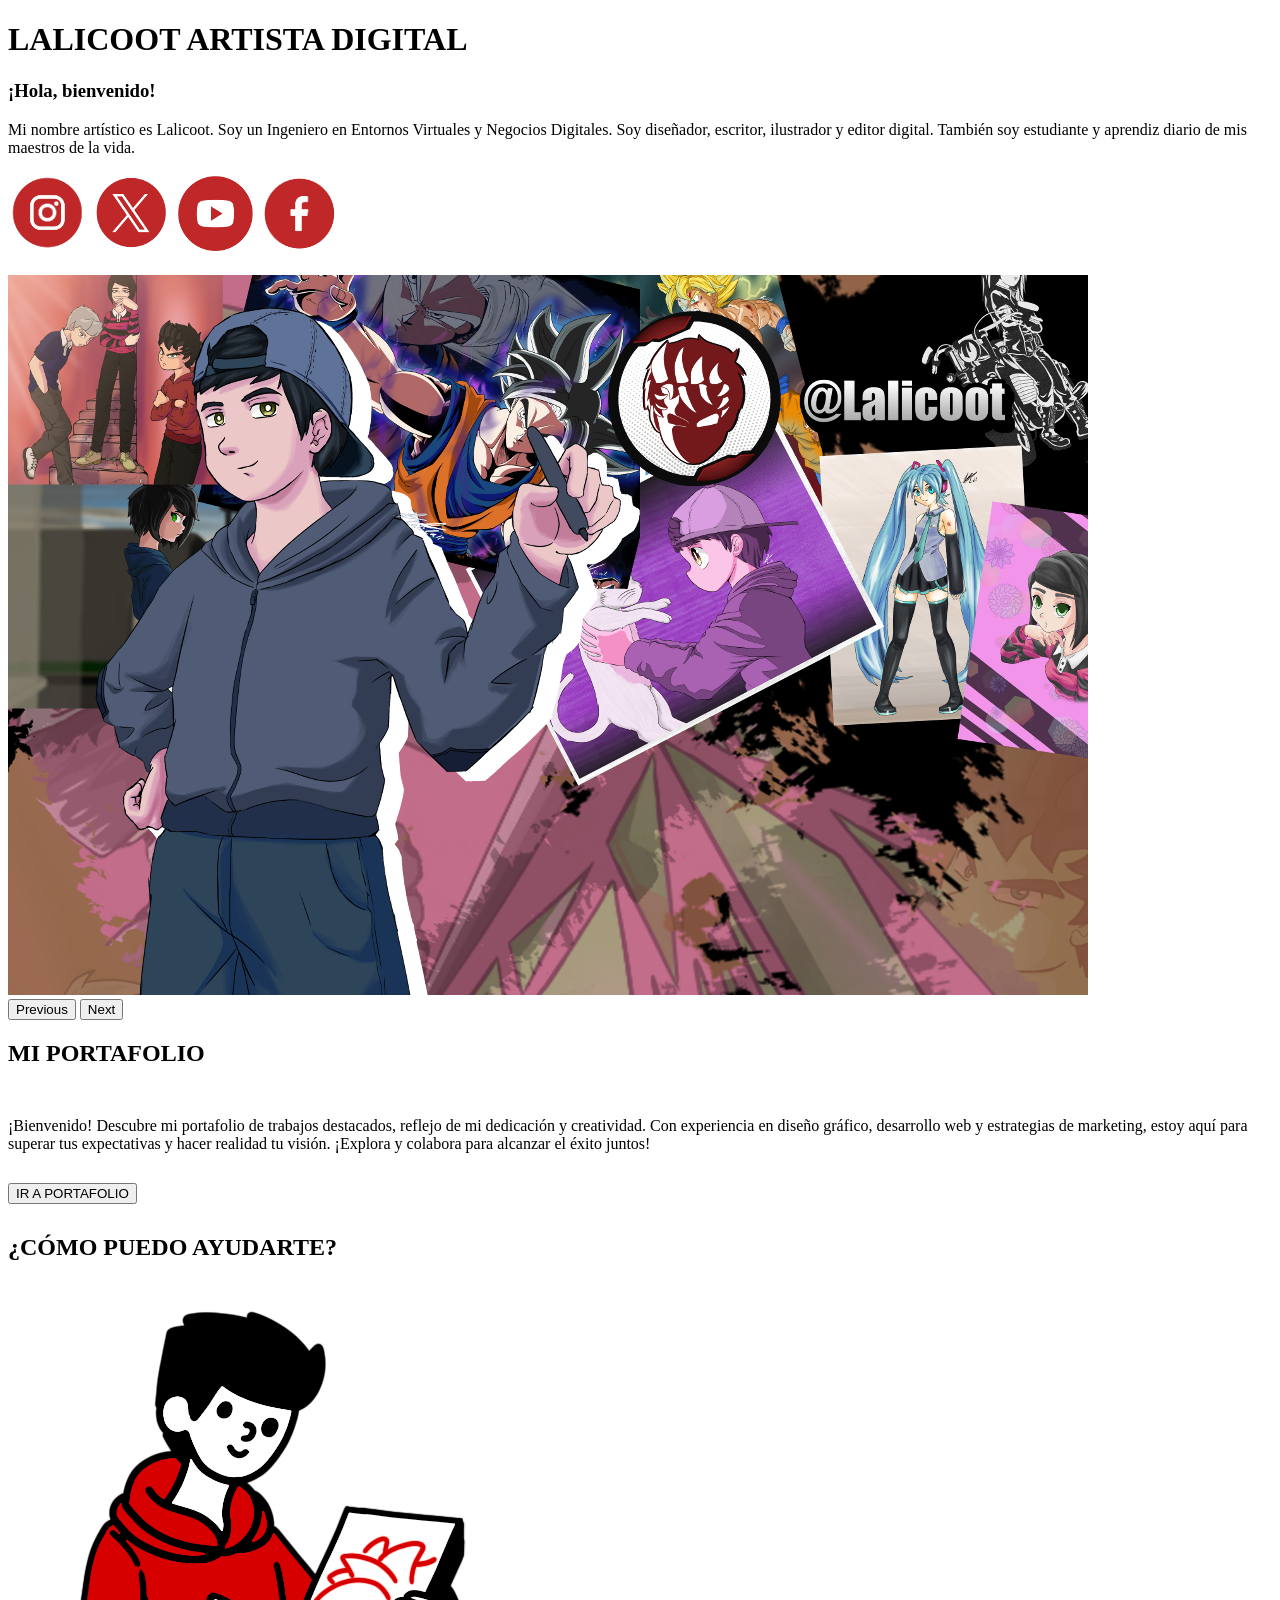
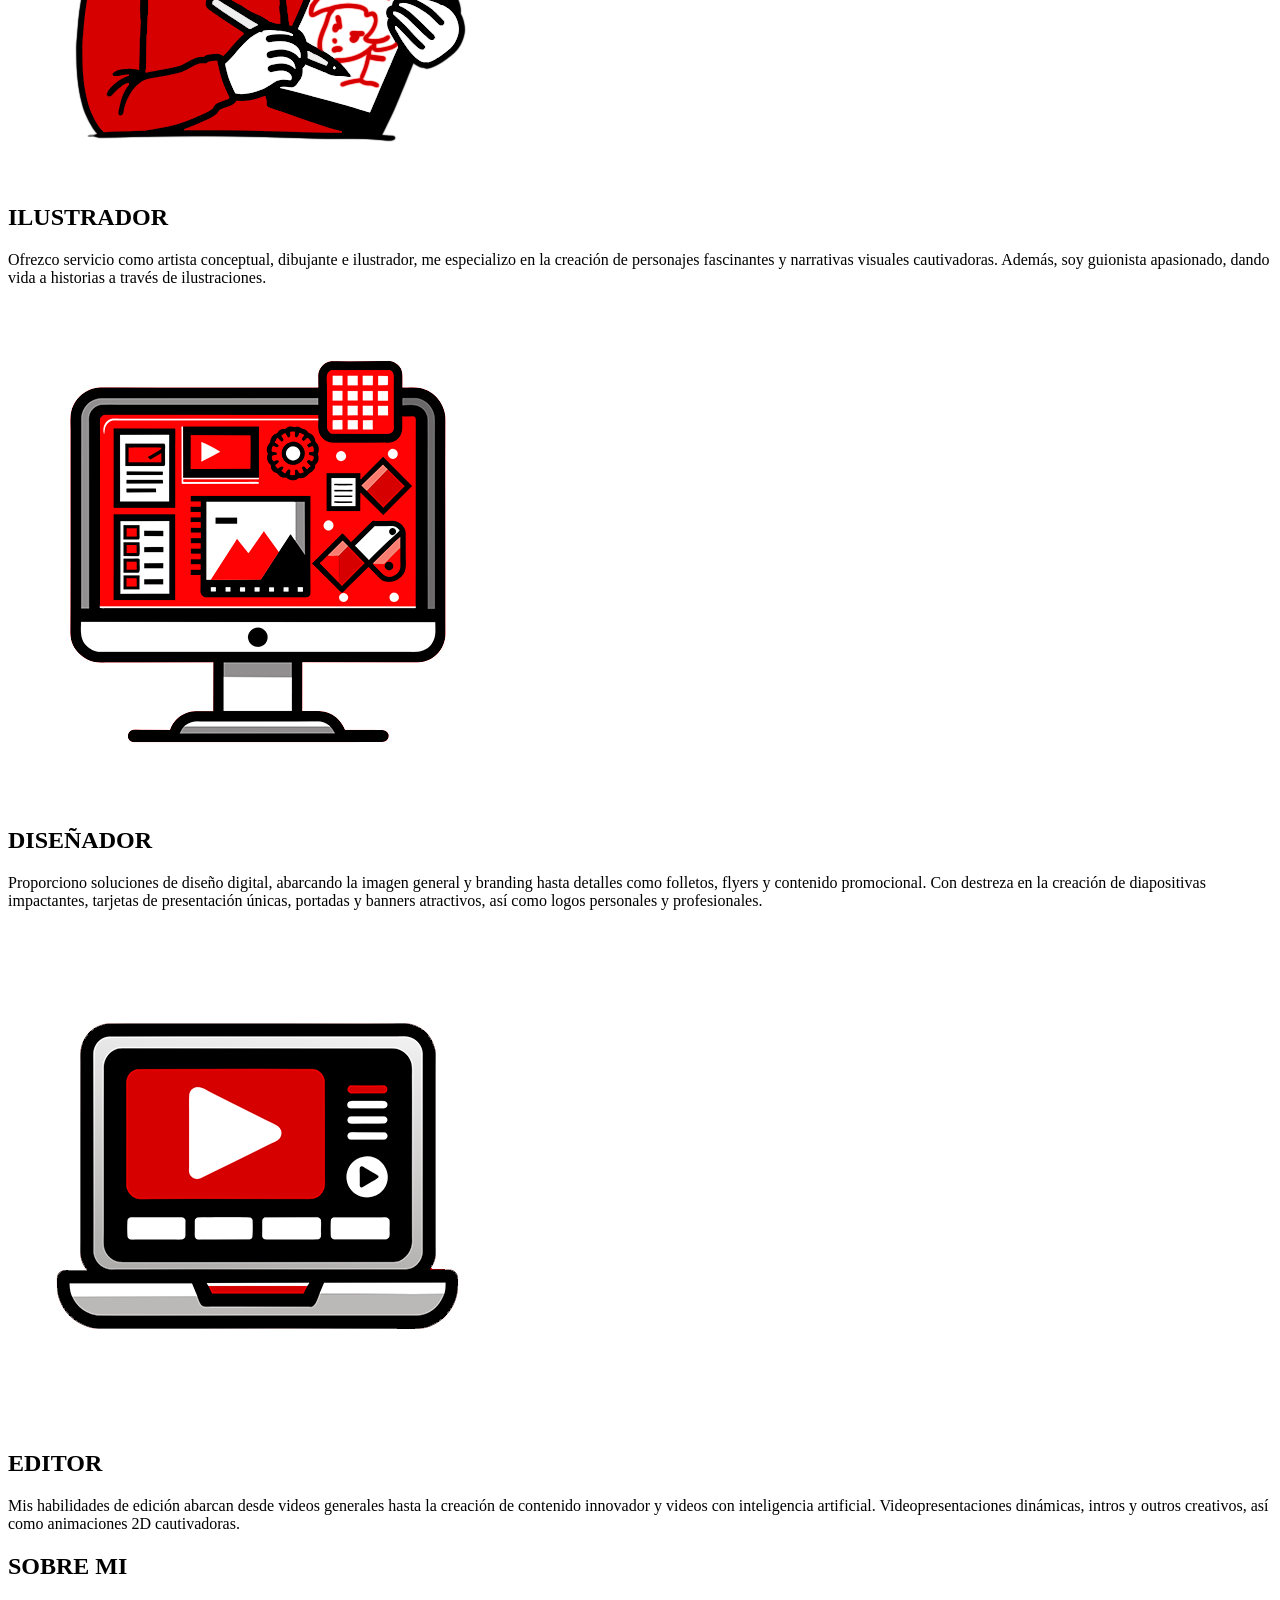
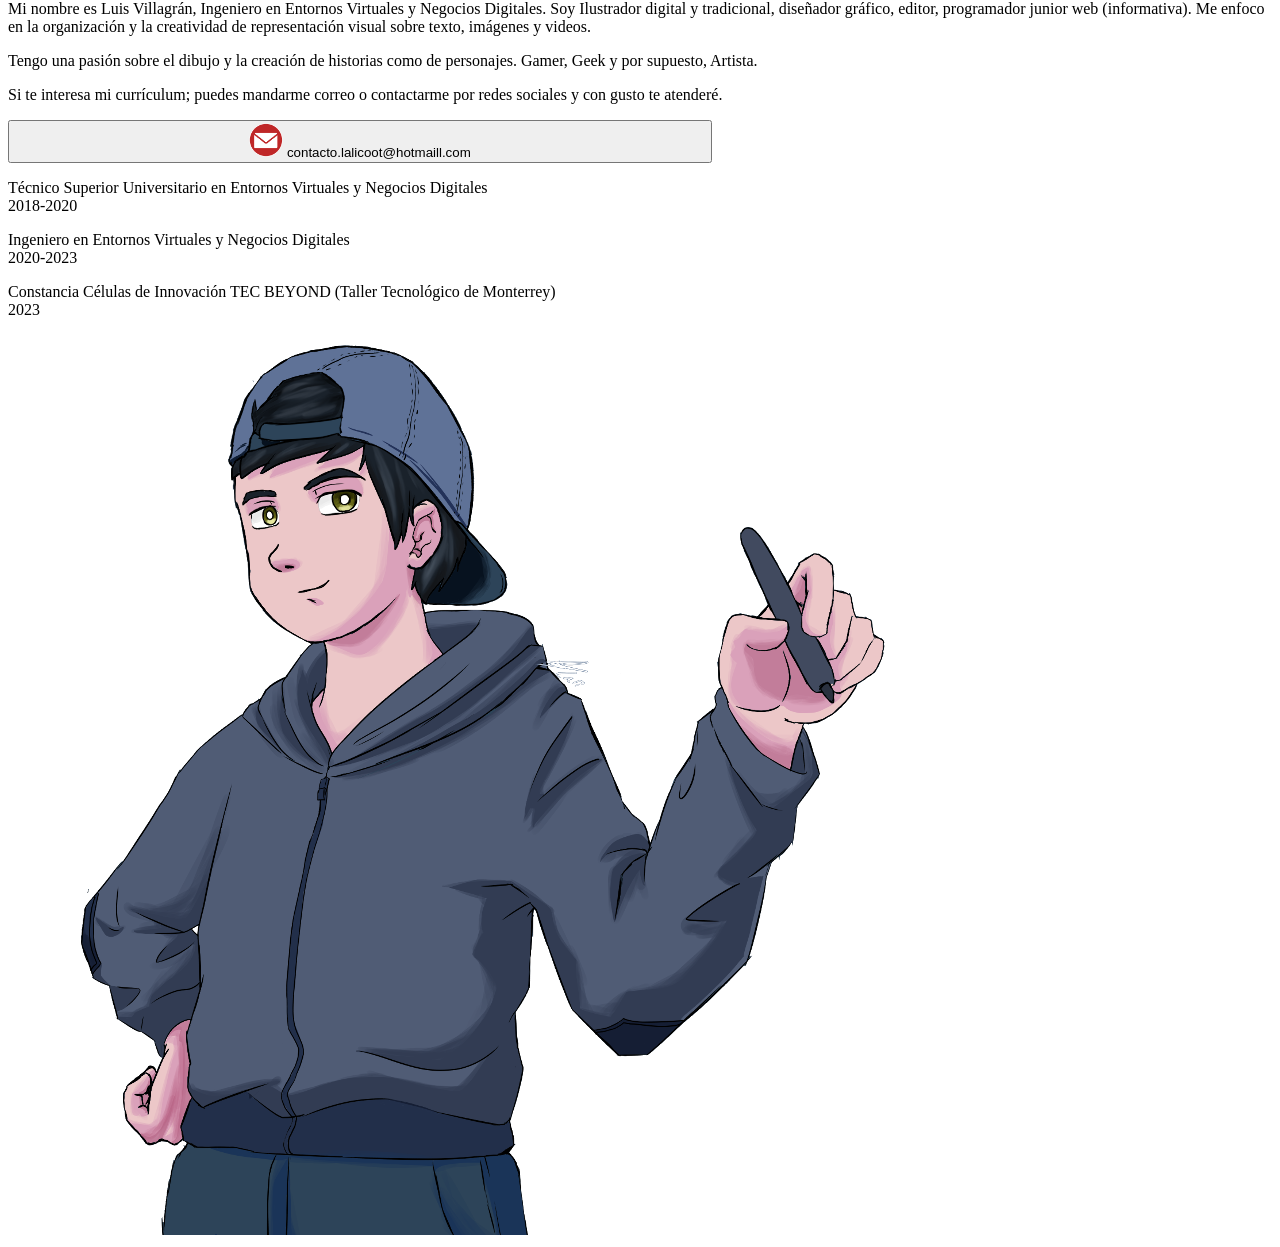
==== pages/inicio.html @ 5d46f231 "Add files via upload" ====
<!DOCTYPE html>
<html lang="es">
<head>
    <meta charset="UTF-8">
    <meta name="viewport" content="width=device-width, initial-scale=1.0">
    <title>Lalicoot Inicio</title>
    <meta name="title" content="Bienvenido - Lalicoot Artista Digital">
    <meta name="description" content="Artista Lalicoot">

    <!-- CSS Links -->
    <link href="css/main.css" rel="stylesheet">
    <link href="css/inicio.css" rel="stylesheet">
    <link href="config/bootstrap-5/css/bootstrap-reboot.min.css" rel="stylesheet">

    <!-- JavaScript Links -->
    <script src="config/bootstrap-5/js/bootstrap.min.js" defer></script>
    <script src="/JavaScript/main.js" defer></script>
</head>

<body>
    <!-- Portada -->
    <div class="hero-cover">
        <div class="container">
            <div class="row">
                <div class="hero-info-cover col-md-7 col-sm-12">
                    <h1 class="text-center slide-in-left">LALICOOT ARTISTA DIGITAL</h1>
                    <h3 class="fade-in">¡Hola, bienvenido!</h3>
                    <p class="fade-in">
                        Mi nombre artístico es Lalicoot. Soy un Ingeniero en Entornos Virtuales y Negocios Digitales.
                        Soy diseñador, escritor, ilustrador y editor digital. También soy estudiante y aprendiz diario de mis maestros de la vida.
                    </p>
                </div>
            </div>

            <div class="row">
                <div class="col-md-5 col-ms-12 hero-socialmedias slide-in-left">
                    <a href="https://instagram.com/lalicoot" target="_blank"><img type="button" src="/img/iconos/Socialmedia/icon-instagram.png" alt="Instagram"></a>
                    <a href="https://twitter.com/Lalicoot" target="_blank"><img type="button" src="/img/iconos/Socialmedia/icon-x.png" alt="Twitter"></a>
                    <a href="https://www.youtube.com/@lalicoot" target="_blank"><img type="button" src="/img/iconos/Socialmedia/icon-youtube.png" alt="YouTube"></a>
                    <a href="https://www.facebook.com/Lalicoot/" target="_blank"><img type="button" src="/img/iconos/Socialmedia/icon-facebook.png" alt="Facebook"></a>
                </div>
            </div>
        </div>
    </div>
    <br>

    <!-- Portafolio -->
    <div class="hero-portafolio">
        <div class="container hero hero-border">
            <div class="row">
                <div class="col-md-6">
                    <div id="carouselPortafolioControls" class="carousel slide" data-bs-ride="carousel">
                        <div class="carousel-inner hero-portafolio-carrusel">
                            <!-- Carousel Items -->
                            <div class="carousel-item active">
                                <img src="/img/general/ImgHero-Portafolio/ImgHero-Portafolio1.png" class="d-block w-100" alt="...">
                            </div>
                            <!-- Add other carousel items here -->
                        </div>
                        <!-- Carousel Controls -->
                        <button class="carousel-control-prev" type="button" data-bs-target="#carouselPortafolioControls" data-bs-slide="prev">
                            <span class="carousel-control-prev-icon" aria-hidden="true"></span>
                            <span class="visually-hidden">Previous</span>
                        </button>
                        <button class="carousel-control-next" type="button" data-bs-target="#carouselPortafolioControls" data-bs-slide="next">
                            <span class="carousel-control-next-icon" aria-hidden="true"></span>
                            <span class="visually-hidden">Next</span>
                        </button>
                    </div>
                </div>

                <div class="col-md-6" style="margin-top: 10px; margin-bottom: 30px;">
                    <div class="row">
                        <h2 class="text-center">MI PORTAFOLIO</h2>
                        <p style="margin-top: 50px; margin-bottom: 30px;">
                            ¡Bienvenido! Descubre mi portafolio de trabajos destacados,
                            reflejo de mi dedicación y creatividad. Con experiencia en
                            diseño gráfico, desarrollo web y estrategias de marketing,
                            estoy aquí para superar tus expectativas y hacer realidad tu visión.
                            ¡Explora y colabora para alcanzar el éxito juntos!
                        </p>
                    </div>
                    <div class="row">
                        <a class="text-center"><button href="/pages/portafolio/portafolio.html" type="button" class="btn btn-danger">IR A PORTAFOLIO</button></a>
                    </div>
                </div>
            </div>
        </div>
    </div>

    <!-- Trabajo -->
    <div class="hero-work">
        <div class="container">
            <h2>¿CÓMO PUEDO AYUDARTE?</h2>
            <div class="row hero-work-cartas">
                <div class="col-md-3 col-sm-12 carta">
                    <img class="img-hero-work" src="/img/iconos/iconIlustrador.png" alt="Ilustrador">
                    <h2>ILUSTRADOR</h2>
                    <p>
                        Ofrezco servicio como artista conceptual, dibujante e ilustrador,
                        me especializo en la creación de personajes fascinantes y narrativas
                        visuales cautivadoras. Además, soy guionista apasionado, dando vida
                        a historias a través de ilustraciones.
                    </p>
                </div>

                <div class="col-md-3 col-sm-12 carta">
                    <img class="img-hero-work" src="/img/iconos/iconDiseñador.png" alt="Diseñador">
                    <h2>DISEÑADOR</h2>
                    <p>
                        Proporciono soluciones de diseño digital, abarcando la imagen general y
                        branding hasta detalles como folletos, flyers y contenido promocional. Con
                        destreza en la creación de diapositivas impactantes, tarjetas de
                        presentación únicas, portadas y banners atractivos, así como logos
                        personales y profesionales.
                    </p>
                </div>

                <div class="col-md-3 col-sm-12 carta">
                    <img class="img-hero-work" src="/img/iconos/iconEditor.png" alt="Editor">
                    <h2>EDITOR</h2>
                    <p>
                        Mis habilidades de edición abarcan desde videos generales hasta la creación
                        de contenido innovador y videos con inteligencia artificial. Videopresentaciones
                        dinámicas, intros y outros creativos, así como animaciones 2D cautivadoras.
                    </p>
                </div>
            </div>
        </div>
    </div>

    <!-- Sobre Mi -->
    <div class="hero-about">
        <div class="container">
            <div class="row">
                <div class="col-md-7 col-sm-12">
                    <h2>SOBRE MI</h2>
                    <p>
                        Mi nombre es Luis Villagrán, Ingeniero en Entornos Virtuales
                        y Negocios Digitales. Soy Ilustrador digital y tradicional, diseñador gráfico,
                        editor, programador junior web (informativa). Me enfoco en la organización
                        y la creatividad de representación visual sobre texto, imágenes y videos.
                    </p>
                    <p>
                        Tengo una pasión sobre el dibujo y la creación de historias como de personajes.
                        Gamer, Geek y por supuesto, Artista.
                    </p>
                    <p>
                        Si te interesa mi currículum; puedes mandarme correo o contactarme por
                        redes sociales y con gusto te atenderé.
                    </p>
                    <div class="row">
                        <a href="mailto:contacto.lalicoot@gmail.com" class="btn btn--contacto">
                            <button type="button" class="btn btn-danger">
                                <img style="width: 5%;" src="/img/iconos/Socialmedia/icon-correo.png" alt="Correo"> contacto.lalicoot@hotmaill.com
                            </button>
                        </a>
                    </div>

                    <div class="row">
                        <div class="hero-about-logros">
                            <p class="text-center">
                                Técnico Superior Universitario en Entornos Virtuales y Negocios Digitales<br>2018-2020
                            </p>
                            <p class="text-center">
                                Ingeniero en Entornos Virtuales y Negocios Digitales<br>2020-2023
                            </p>
                            <p class="text-center">
                                Constancia Células de Innovación TEC BEYOND (Taller Tecnológico de Monterrey)<br>2023
                            </p>
                        </div>
                    </div>
                </div>

                <div class="col-md-5 col-sm-12">
                    <img class="img-hero-about" src="/img/general/LaliHero-Sobremi.png" alt="Sobre mi">
                </div>
            </div>
        </div>
    </div>
</body>
</html>
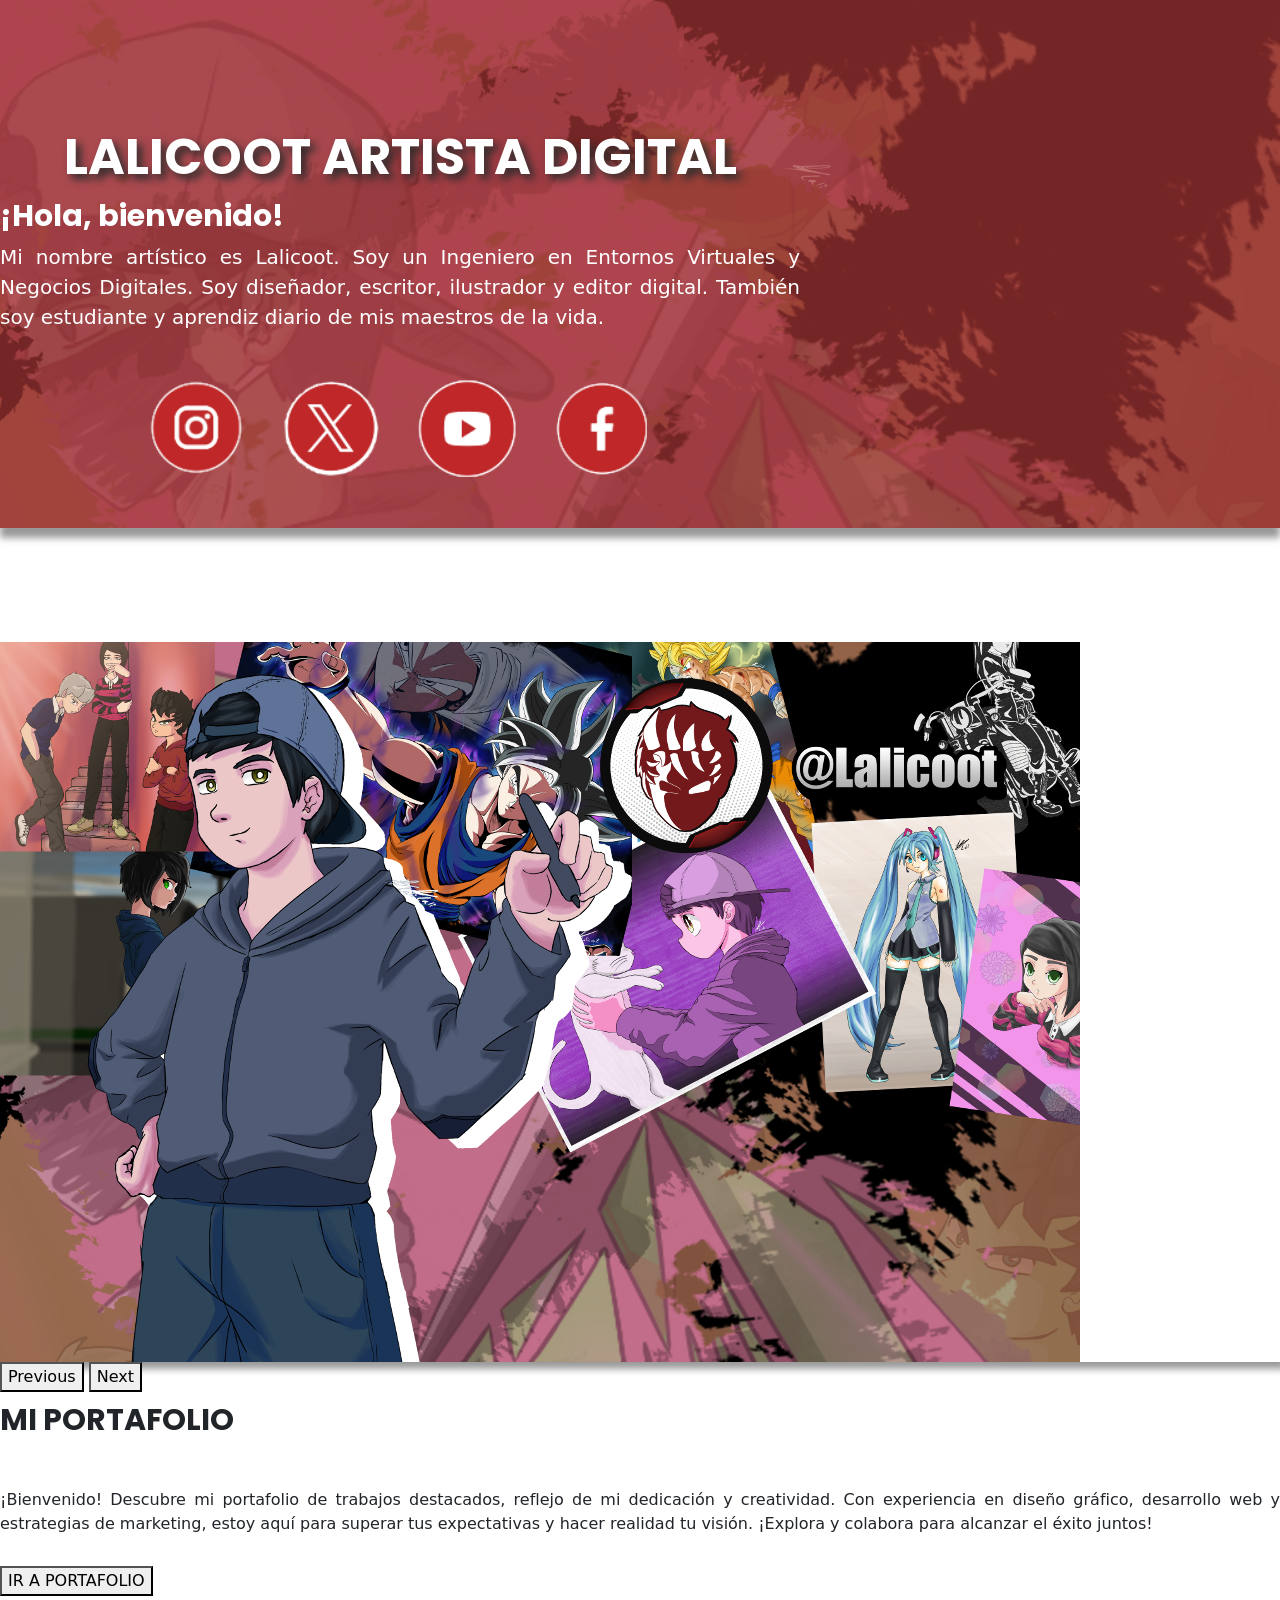
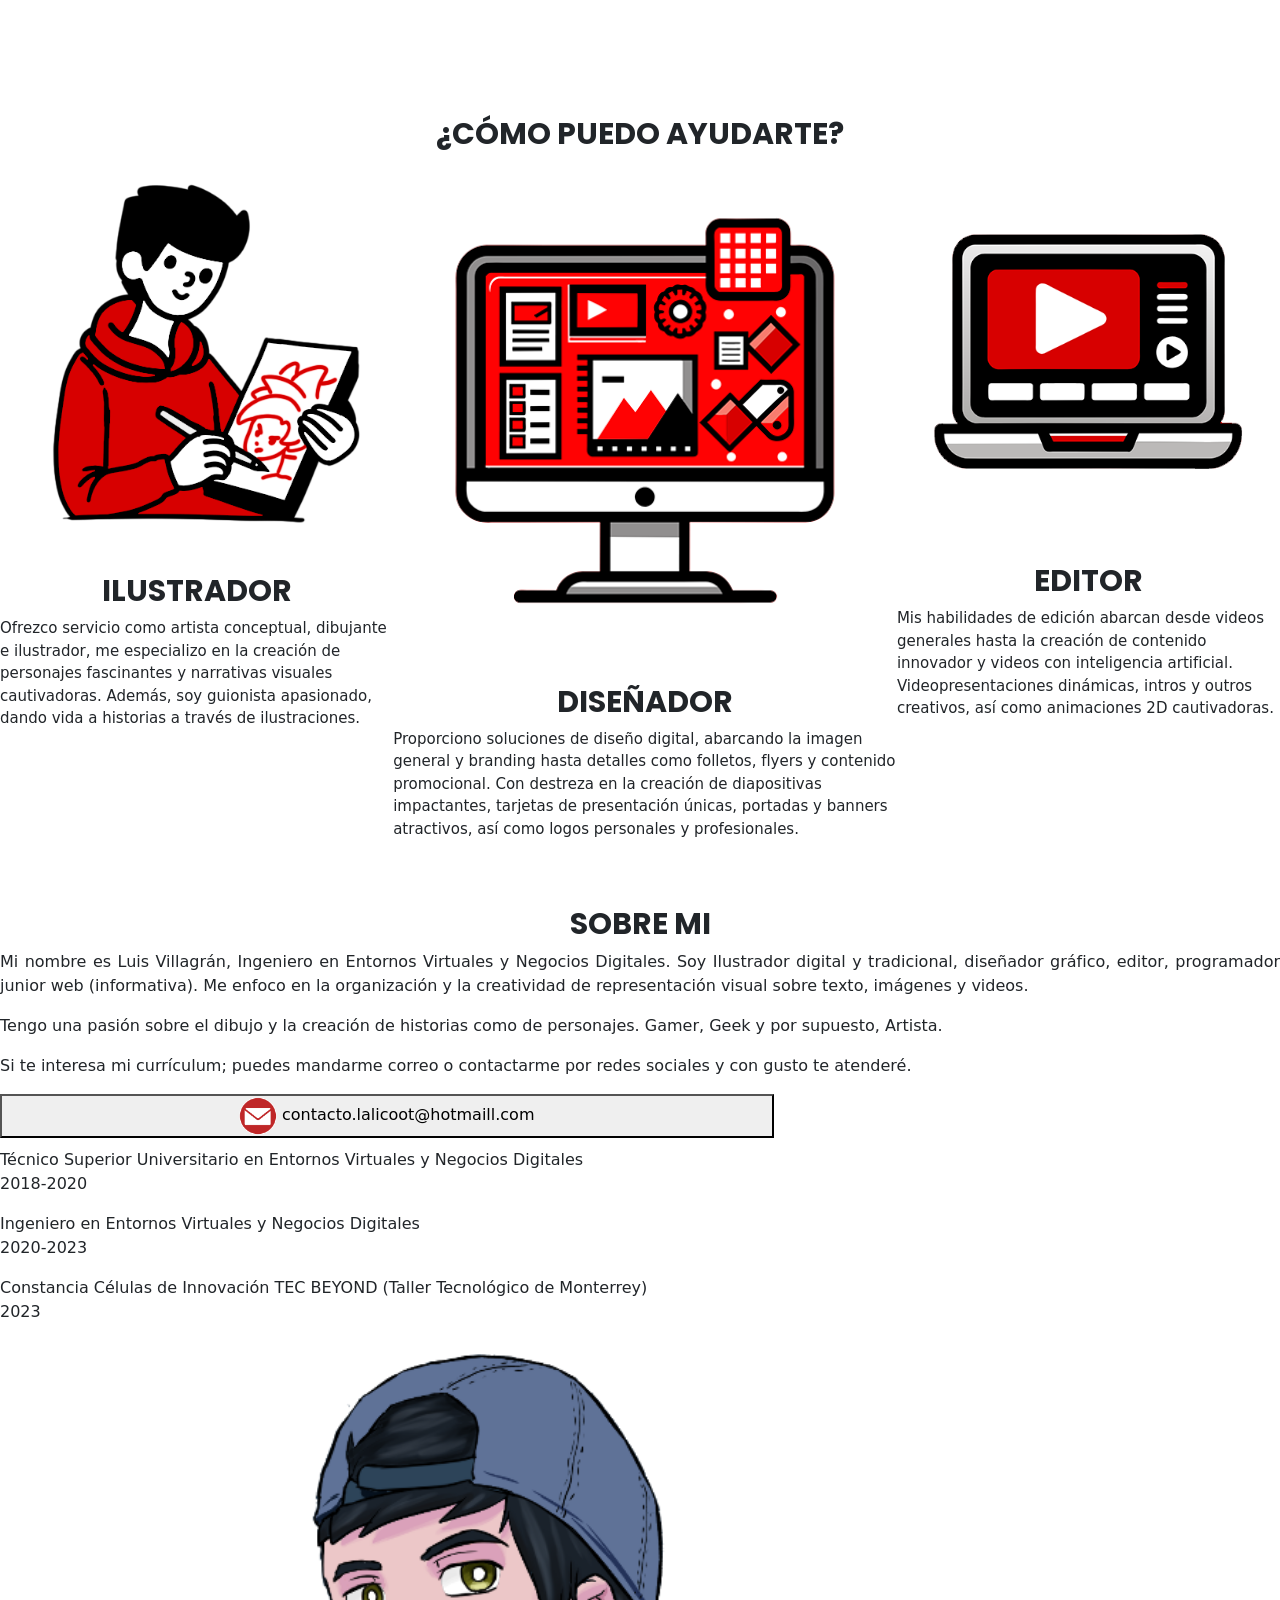
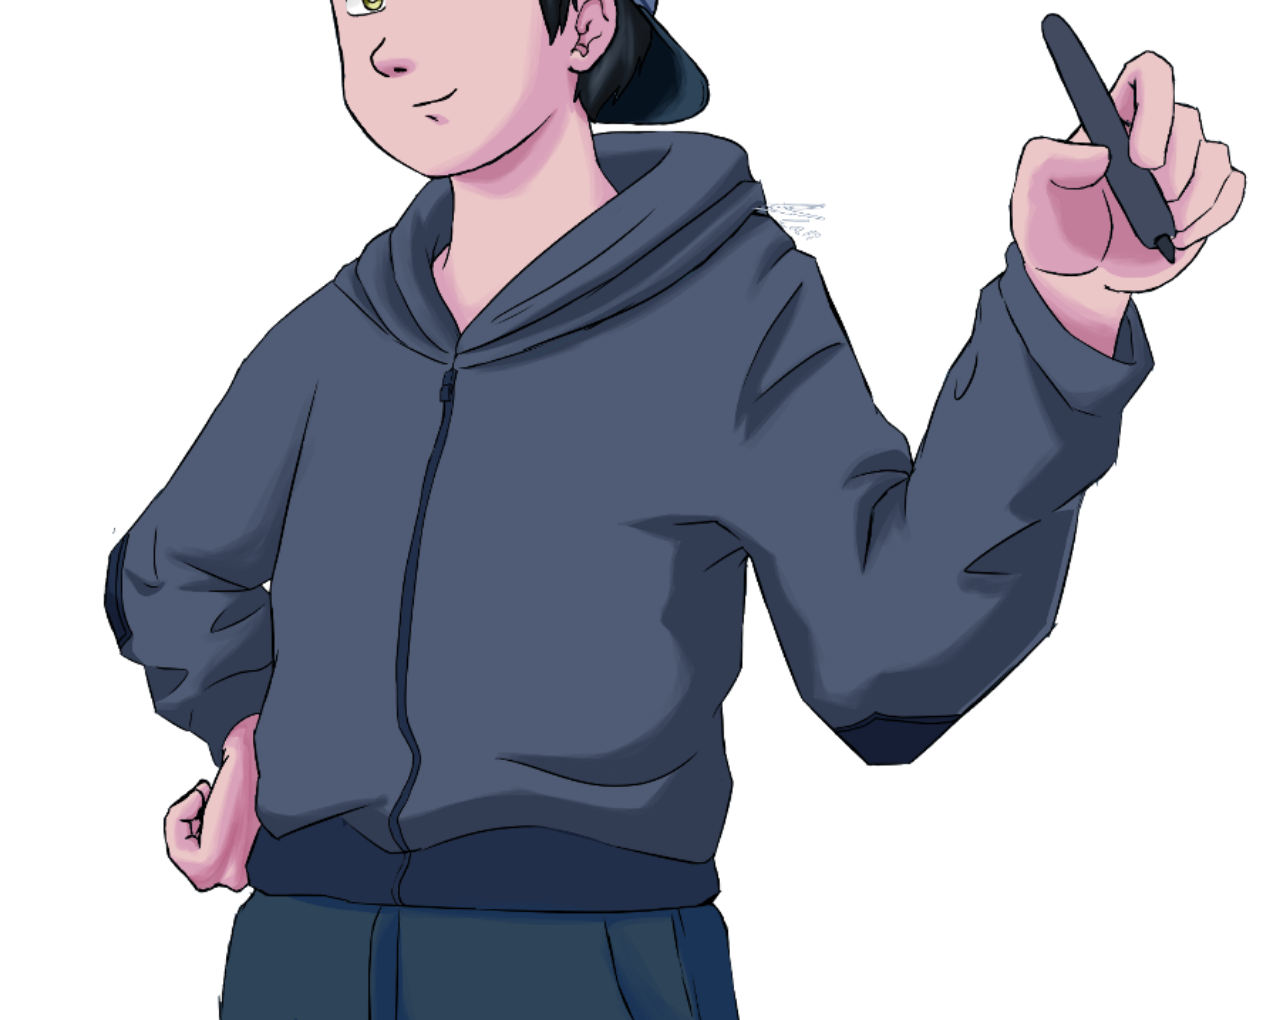
==== commit 44e64590: "Add files via upload" ====
--- a/pages/inicio.html
+++ b/pages/inicio.html
@@ -8,13 +8,13 @@
     <meta name="description" content="Artista Lalicoot">
 
     <!-- CSS Links -->
-    <link href="css/main.css" rel="stylesheet">
-    <link href="css/inicio.css" rel="stylesheet">
-    <link href="config/bootstrap-5/css/bootstrap-reboot.min.css" rel="stylesheet">
+    <link href="../css/main.css" rel="stylesheet">
+    <link href="../css/inicio.css" rel="stylesheet">
+    <link href="../config/bootstrap-5/css/bootstrap-reboot.min.css" rel="stylesheet">
 
     <!-- JavaScript Links -->
-    <script src="config/bootstrap-5/js/bootstrap.min.js" defer></script>
-    <script src="/JavaScript/main.js" defer></script>
+    <script src="../config/bootstrap-5/js/bootstrap.min.js" defer></script>
+    <script src="../JavaScript/main.js" defer></script>
 </head>
 
 <body>
--- a/css/main.css
+++ b/css/main.css
@@ -0,0 +1,175 @@
+
+/*-----STYLE BASIC PAGE-------*/
+
+/* Fondo Color*/
+.body-color{
+  width: 100%;
+  background-image: url(/img/general/background-white.png);
+  background-attachment: fixed;
+  background-size: fixed;
+}
+
+
+/*---------TIPOGRAFIAS----------*/
+/* Tipografía Poppins */
+@font-face {
+  font-family: 'tipoPoppinslight';
+  src: url('/config/tipografias/Poppins/Poppins-Light.ttf') format('woff');
+}
+
+@font-face {
+  font-family: 'tipoPoppinsitalic';
+  src: url('/config/tipografias/Poppins/Poppins-Italic.ttf') format('woff');
+}
+
+@font-face {
+  font-family: 'tipoPoppinsbold';
+  src: url('/config/tipografias/Poppins/Poppins-Bold.ttf') format('woff');
+}
+
+.tipo-poppinslight {
+  font-family: 'tipoPoppinslight', sans-serif;
+}
+.tipo-poppinsitalic {
+  font-family: 'tipoPoppinsitalic', sans-serif;
+}
+.tipo-poppins {
+  font-family: 'tipoPoppinsbold', sans-serif;
+}
+
+/* Tipografía Teneorite */
+
+@font-face {
+  font-family: 'tipoTeneorite';
+  src: url('config/tipografias/teneorite/teneorite.ttf') format('woff');
+}
+
+.tipo-teneorite {
+  font-family: 'tipoTeneorite', sans-serif;
+}
+
+
+
+/*----------STYLE NAV----------*/
+
+.sticky {
+  position: fixed;
+  top: 0;
+  width: 100%;
+  z-index: 90;
+}
+
+.style-navbar {
+  z-index: 90;
+}
+
+.img-logovar {
+  width: 50px;
+  height: 60px;
+  object-fit: cover;
+  margin: 3px;
+}
+
+/* Realce del enlace activo y al pasar el cursor */
+.style-navbar .nav-link {
+  transition: color 0.2s ease;
+  position: relative;
+}
+.style-navbar .nav-link:hover:not(.disabled),
+.style-navbar .nav-link.active {
+  color: var(--bs-danger) !important;
+}
+
+/*-------STYLE FOOTER--------*/
+.img-footer{
+  background-image: url('/img/general/BannerLalicoot.png');
+  background-color: #292929;
+  background-blend-mode: multiply;
+  display: flex;
+  background-size: cover;
+  image-orientation: from-image;
+  background-position: center;
+  background-repeat: no-repeat;
+  
+}
+
+.footer{
+  padding: 20px;
+  text-align: center;
+}
+
+.footer-social__icon {
+  width: 50px;
+  height: auto;
+  transition: transform 0.2s ease, opacity 0.2s ease;
+}
+
+.footer-social__icon:hover,
+.footer-social a:focus-visible .footer-social__icon {
+  transform: translateY(-3px) scale(1.08);
+  opacity: 0.85;
+}
+
+/*------DISEÑO CARTA--------*/
+.carta-bootstrap{
+  margin: 30px;
+  overflow: hidden;
+  cursor: default;
+  transition: all 400ms ease;
+  border-radius: 15px;
+  background-color: #ffffff;
+  box-shadow: 5px 5px 8px #d7d7d7;
+  transform: translateY(-3px);
+  justify-content: center;
+  display: flex;
+  position: relative;
+  z-index: 1;
+}
+
+.carta-bootstrap:hover{
+  box-shadow: 5px 5px 8px #888888;
+  transform: translateY(-6px);
+}
+
+
+/*-----------------------ANIMACIONES CSS-----------------------*/
+
+
+.slide-in-left {
+  font-size: 3em;
+  text-align: center;
+  position: relative; /* Necesario para la animación de desplazamiento */
+  left: -100%; /* Comienza fuera del área visible de la pantalla */
+  animation: slideFromLeft 2s ease forwards; /* Nombre de la animación, duración y tipo de timing */
+}
+
+@keyframes slideFromLeft {
+  to {
+      left: 0; /* Se desplaza hacia la derecha hasta su posición original */
+  }
+}
+
+.fade-in {
+  font-size: 3em;
+  opacity: 0; /* Inicia completamente transparente */
+  animation: fadeInAnimation 2s ease forwards; /* Duración y tipo de timing */
+}
+
+@keyframes fadeInAnimation {
+  to {
+      opacity: 1; /* Se desvanece gradualmente a completamente visible */
+  }
+}
+
+
+.slide-down {
+  position: relative;
+  top: -100%; /* Comienza fuera del área visible de la pantalla */
+  animation: slideDownAnimation 1s ease forwards; /* Duración y tipo de timing */
+}
+
+@keyframes slideDownAnimation {
+  to {
+      top: 0; /* Se desplaza hacia abajo hasta su posición original */
+  }
+}
--- a/css/inicio.css
+++ b/css/inicio.css
@@ -0,0 +1,149 @@
+
+/*--------PAGE INICIO--------*/
+.hero-work, .hero-portafolio, .hero-about {
+  width: 100%;
+  display: flex;
+  flex-direction: row;
+  margin-top: 40px;
+  padding-top: 10px;
+}
+
+/*-----------PORTADABLOG----------*/
+.hero-cover {
+  position: relative;
+  background: url(/img/general/BannerBasico.png) center/cover no-repeat;
+  display: flex;
+  flex-direction: row;
+  box-shadow: 0 10px 7px rgba(0, 0, 0, 0.4);
+  opacity: 100%;
+}
+
+.hero-cover::before {
+  content: '';
+  position: absolute;
+  top: 0;
+  left: 0;
+  width: 100%;
+  height: 100%;
+  background-color: rgba(165, 53, 53, 0.7);
+  z-index: 0;
+}
+
+.hero-border {
+  padding: 40px 0;
+}
+
+.hero-info-cover {
+  width: 100%;
+  max-width: 800px;
+  padding: 130px 0 20px;
+  display: flex;
+  flex-direction: column;
+  justify-content: flex-end;
+  position: relative;
+  z-index: 1;
+}
+
+.hero-info-cover h1 {
+  font-size: 50px;
+  font-weight: 500;
+  color: #ffffff;
+  text-shadow: 5px 5px 8px #2c2c2c;
+  transform: translateY(-3px);
+  font-family: 'tipoPoppinsbold';
+}
+
+.hero-cover h3 {
+  color: #ffffff;
+  font-size: 30px;
+  font-family: 'tipoPoppinsbold';
+}
+
+.hero-cover p {
+  color: #ffffff;
+  font-size: 20px;
+  text-align: justify;
+}
+
+.hero-socialmedias {
+  z-index: 3;
+  margin-bottom: 40px;
+}
+
+.hero-socialmedias img {
+  width: 15%;
+  padding: 10px;
+}
+
+@media screen and (max-width: 460px) {
+  .hero-info-cover p {
+    font-size: 15px;
+  }
+}
+
+/*-------------HERO PORTAFOLIO---------------*/
+.hero-portafolio h2 {
+  text-align: justify;
+  font-size: 30px;
+  font-family: 'tipoPoppinsbold';
+}
+
+.hero-portafolio-carrusel {
+  width: 100%;
+  box-shadow: 5px 7px 7px rgba(0, 0, 0, 0.4);
+}
+
+.hero-portafolio p {
+  text-align: justify;
+}
+
+/*----------------HERO WORK---------------*/
+.hero-work-cartas {
+  display: flex;
+  justify-content: center;
+  position: relative;
+  z-index: 1;
+}
+
+.hero-work h2 {
+  text-align: center;
+  font-size: 30px;
+  font-family: 'tipoPoppinsbold';
+}
+
+.hero-work h1 {
+  font-size: 20px;
+  font-family: 'tipoPoppinsbold';
+}
+
+.hero-work p {
+  font-size: 15px;
+}
+
+.img-hero-work {
+  width: 100%;
+  margin-bottom: 20px;
+}
+
+/*----------------HERO ABOUT---------------*/
+.hero-about {
+  padding-bottom: 0;
+}
+
+.hero-about h2 {
+  text-align: center;
+  font-size: 30px;
+  font-family: 'tipoPoppinsbold';
+}
+
+.hero-about p {
+  text-align: justify;
+}
+
+.img-hero-about {
+  width: 100%;
+}
+
+.hero-about-logros {
+  padding-top: 10px;
+}
